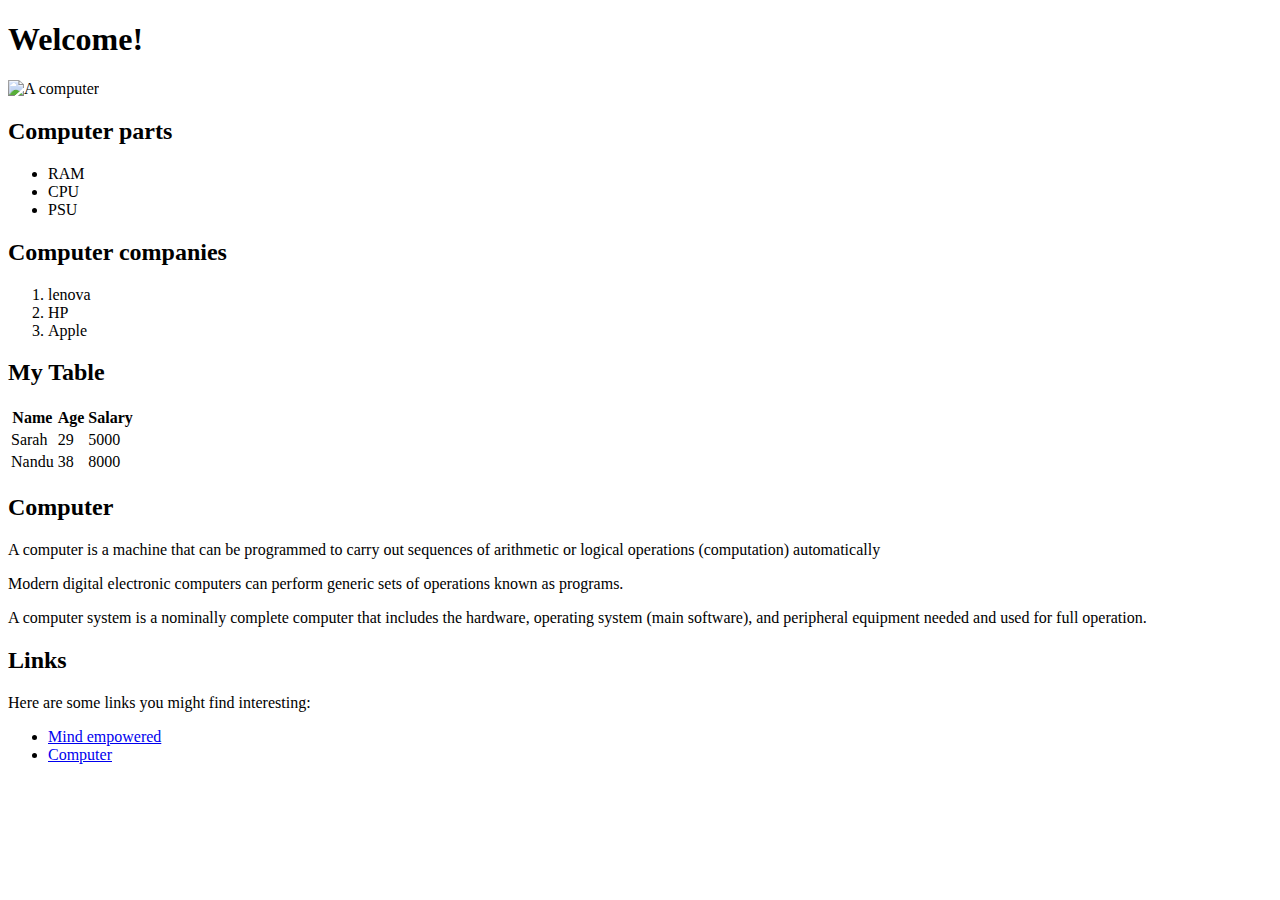
==== index.html @ f03325c1 "msg" ====
<!DOCTYPE html>
<html lang="en">
<head>
    <meta charset="UTF-8">
    <title>INTERNSHIP</title>
</head>
<body>
    <h1>Welcome!</h1>

    <img src="img.jpg" alt="A computer">

    <h2>Computer parts</h2>

    <ul>
        <li>RAM</li>
        <li>CPU</li>
        <li>PSU</li>
    </ul>

    <h2>Computer companies</h2>

    <ol>
        <li>lenova</li>
        <li>HP</li>
        <li>Apple</li>
    </ol>

    <h2>My Table</h2>

    <table>
        <thead>
            <tr>
                <th>Name</th>
                <th>Age</th>
                <th>Salary</th>
            </tr>
        </thead>
        <tbody>
            <tr>
                <td>Sarah</td>
                <td>29</td>
                <td>5000</td>
            </tr>
            <tr>
                <td>Nandu</td>
                <td>38</td>
                <td>8000</td>
            </tr>
        </tbody>
    </table>

    <h2>Computer</h2>

    <p>A computer is a machine that can be programmed to carry out sequences of arithmetic or logical operations (computation) automatically</p>

    <p>Modern digital electronic computers can perform generic sets of operations known as programs.</p>

    <p> A computer system is a nominally complete computer that includes the hardware, operating system (main software), and peripheral equipment needed and used for full operation.</p>

    <h2>Links</h2>

    <p>Here are some links you might find interesting:</p>

    <ul>
        <li><a href="https://www.mind-empowered.org/">Mind empowered</a></li>
        <li><a href="https://youtu.be/qfUZBKDh9BY">Computer</a></li>
    </ul>

</body>
</html>
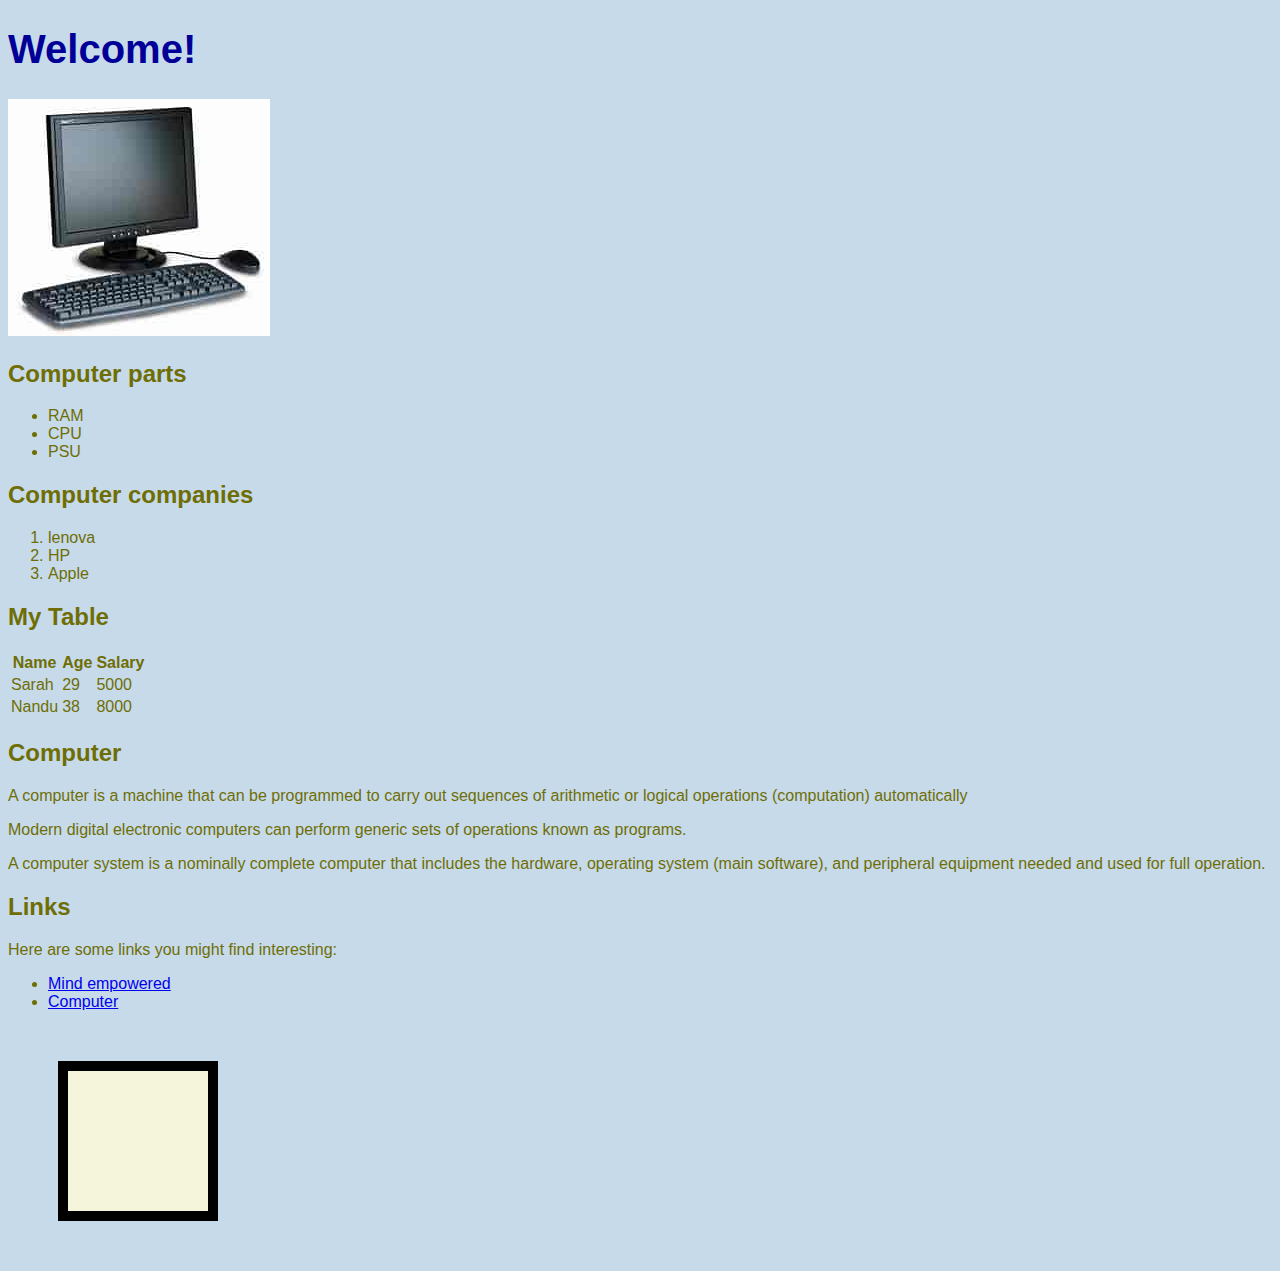
==== commit 66f20f41: "any msg" ====
--- a/index.html
+++ b/index.html
@@ -3,6 +3,7 @@
 <head>
     <meta charset="UTF-8">
     <title>INTERNSHIP</title>
+    <link rel="stylesheet" type="text/css" href="styles.css">
 </head>
 <body>
     <h1>Welcome!</h1>
@@ -65,6 +66,7 @@
         <li><a href="https://www.mind-empowered.org/">Mind empowered</a></li>
         <li><a href="https://youtu.be/qfUZBKDh9BY">Computer</a></li>
     </ul>
+    <div class="box" ></div>
 
 </body>
 </html>
--- a/styles.css
+++ b/styles.css
@@ -0,0 +1,22 @@
+body {
+    font-family: Arial, sans-serif;
+    background-color: #c7daea;
+  }
+  h1 {
+    color: rgb(0, 0, 152);
+    font-size: 40px;
+  }
+  body
+  {
+    color: rgb(110, 110, 5);
+  }
+  .box {
+    width: 100px;
+    height: 100px;
+    padding: 20px;
+    margin: 50px;
+    border: 10px solid black;
+    background-color: beige;
+  }
+  
+  